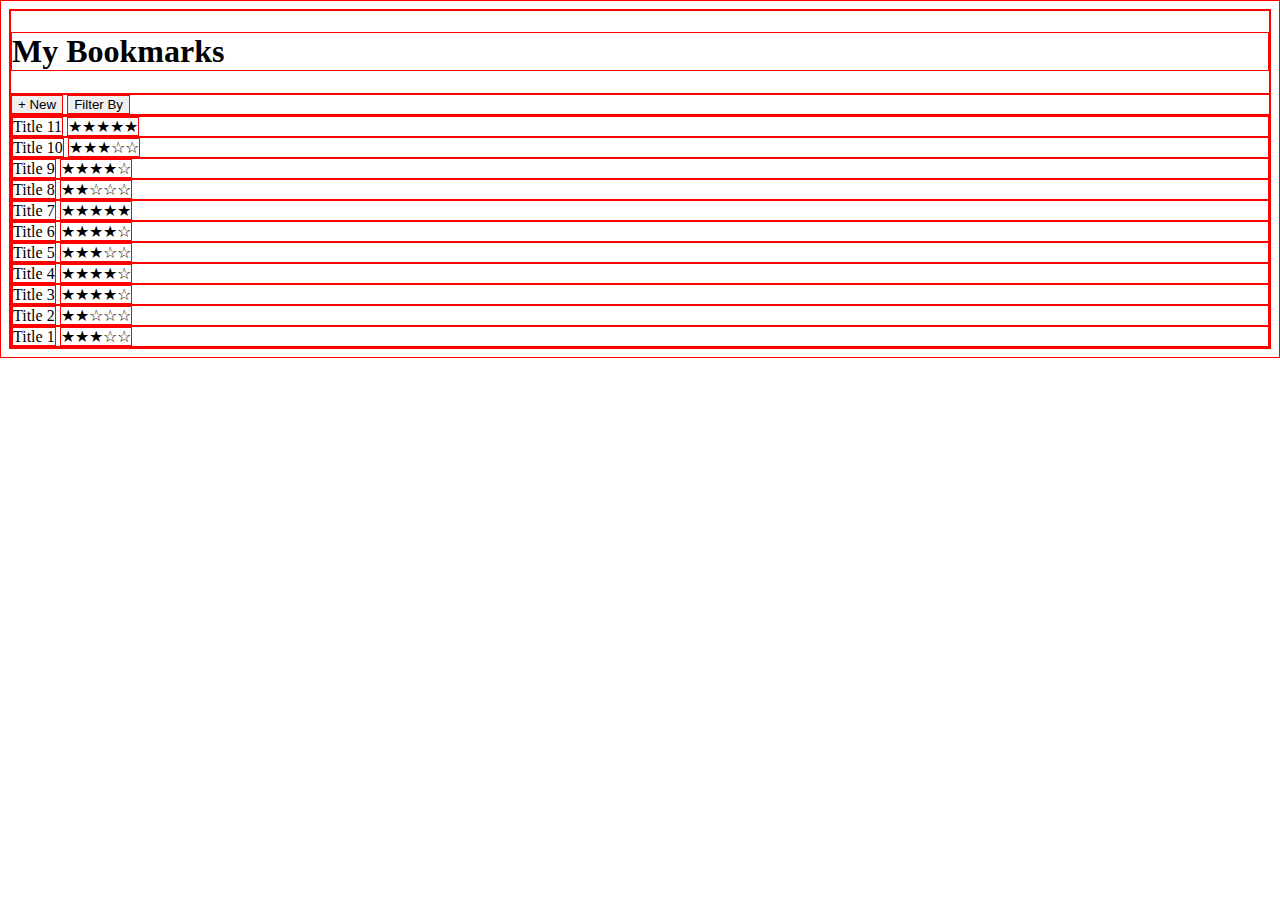
==== index.html @ c3a5096b "initial wireframe for main page and probable file structure" ====
<!DOCTYPE html>
<html lang="en">
<head>
  <meta charset="UTF-8">
  <meta name="viewport" content="width=device-width, initial-scale=1.0">
  <meta http-equiv="X-UA-Compatible" content="ie=edge">
  <title>My Bookmarks</title>
  <link rel="stylesheet" type="text/css" href="./index.css">
</head>
<body>
  <header><h1>My Bookmarks</h1></header>
  <section class="top"><button class="new" type="button" >+ New</button> <button class="filter" type="button">Filter By</button><!--maybe a dropdown--></section>
  <main>
    <div class="bookmark" id="7ddr"><span class="title">Title 11</span> <span class="rating">&starf;&starf;&starf;&starf;&starf;</span></div>
    <div class="bookmark" id="gjrz"><span class="title">Title 10</span> <span class="rating">&starf;&starf;&starf;&star;&star;</span></div>
    <div class="bookmark" id="zwd5"><span class="title">Title 9</span> <span class="rating">&starf;&starf;&starf;&starf;&star;</span></div>
    <div class="bookmark" id="to8k"><span class="title">Title 8</span> <span class="rating">&starf;&starf;&star;&star;&star;</span></div>
    <div class="bookmark" id="xvwu"><span class="title">Title 7</span> <span class="rating">&starf;&starf;&starf;&starf;&starf;</span></div>
    <div class="bookmark" id="gjt1"><span class="title">Title 6</span> <span class="rating">&starf;&starf;&starf;&starf;&star;</span></div>
    <div class="bookmark" id="br7s"><span class="title">Title 5</span> <span class="rating">&starf;&starf;&starf;&star;&star;</span></div>
    <div class="bookmark" id="86wk"><span class="title">Title 4</span> <span class="rating">&starf;&starf;&starf;&starf;&star;</span></div>
    <div class="bookmark" id="13yz"><span class="title">Title 3</span> <span class="rating">&starf;&starf;&starf;&starf;&star;</span></div>
    <div class="bookmark" id="6ffw"><span class="title">Title 2</span> <span class="rating">&starf;&starf;&star;&star;&star;</span></div>
    <div class="bookmark" id="x56w"><span class="title">Title 1</span> <span class="rating">&starf;&starf;&starf;&star;&star;</span></div>
  </main>
  <!--
  const store = {
  bookmarks: [
    {
      id: 'x56w',
      title: 'Title 1',
      rating: 3,
      url: 'http://www.title1.com',
      description: 'lorem ipsum dolor sit',
      expanded: false
    },
    {
      id: '6ffw',
      title: 'Title 2',
      rating: 2,
      url: 'http://www.title2.com',
      description: 'dolorum tempore deserunt',
      expanded: false
    } 
    ...
  ],
  adding: false,
  error: null,
  filter: 0
};
-->
</body>
</html>
---- index.css ----
* {
  border: 1px red solid;
}
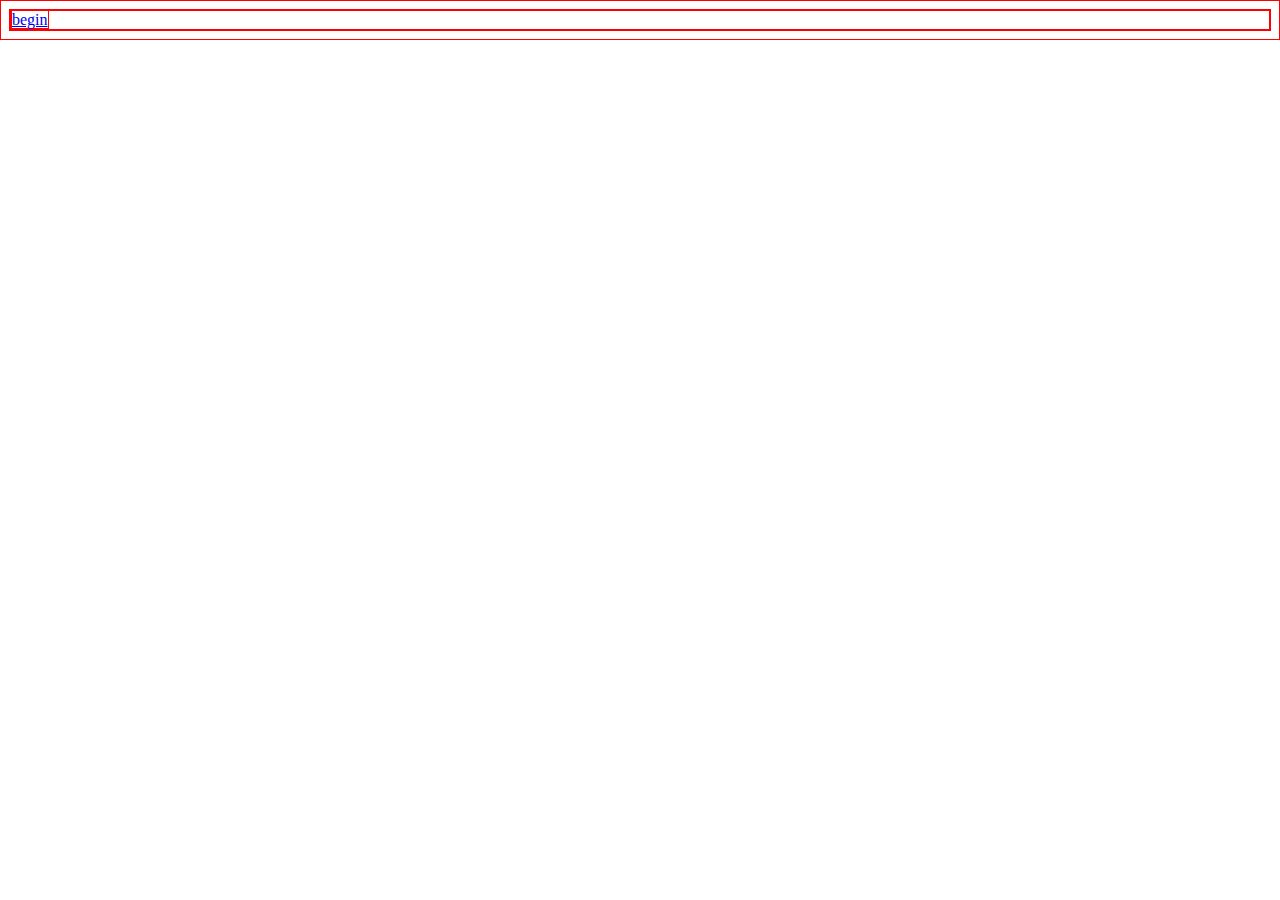
==== commit bf4a822f: "moved wireframes to wireframes/ for easy cleanup later" ====
--- a/index.html
+++ b/index.html
@@ -8,46 +8,8 @@
   <link rel="stylesheet" type="text/css" href="./index.css">
 </head>
 <body>
-  <header><h1>My Bookmarks</h1></header>
-  <section class="top"><button class="new" type="button" >+ New</button> <button class="filter" type="button">Filter By</button><!--maybe a dropdown--></section>
   <main>
-    <div class="bookmark" id="7ddr"><span class="title">Title 11</span> <span class="rating">&starf;&starf;&starf;&starf;&starf;</span></div>
-    <div class="bookmark" id="gjrz"><span class="title">Title 10</span> <span class="rating">&starf;&starf;&starf;&star;&star;</span></div>
-    <div class="bookmark" id="zwd5"><span class="title">Title 9</span> <span class="rating">&starf;&starf;&starf;&starf;&star;</span></div>
-    <div class="bookmark" id="to8k"><span class="title">Title 8</span> <span class="rating">&starf;&starf;&star;&star;&star;</span></div>
-    <div class="bookmark" id="xvwu"><span class="title">Title 7</span> <span class="rating">&starf;&starf;&starf;&starf;&starf;</span></div>
-    <div class="bookmark" id="gjt1"><span class="title">Title 6</span> <span class="rating">&starf;&starf;&starf;&starf;&star;</span></div>
-    <div class="bookmark" id="br7s"><span class="title">Title 5</span> <span class="rating">&starf;&starf;&starf;&star;&star;</span></div>
-    <div class="bookmark" id="86wk"><span class="title">Title 4</span> <span class="rating">&starf;&starf;&starf;&starf;&star;</span></div>
-    <div class="bookmark" id="13yz"><span class="title">Title 3</span> <span class="rating">&starf;&starf;&starf;&starf;&star;</span></div>
-    <div class="bookmark" id="6ffw"><span class="title">Title 2</span> <span class="rating">&starf;&starf;&star;&star;&star;</span></div>
-    <div class="bookmark" id="x56w"><span class="title">Title 1</span> <span class="rating">&starf;&starf;&starf;&star;&star;</span></div>
+    <a href="./wireframes/index.html">begin</a>
   </main>
-  <!--
-  const store = {
-  bookmarks: [
-    {
-      id: 'x56w',
-      title: 'Title 1',
-      rating: 3,
-      url: 'http://www.title1.com',
-      description: 'lorem ipsum dolor sit',
-      expanded: false
-    },
-    {
-      id: '6ffw',
-      title: 'Title 2',
-      rating: 2,
-      url: 'http://www.title2.com',
-      description: 'dolorum tempore deserunt',
-      expanded: false
-    } 
-    ...
-  ],
-  adding: false,
-  error: null,
-  filter: 0
-};
--->
 </body>
 </html>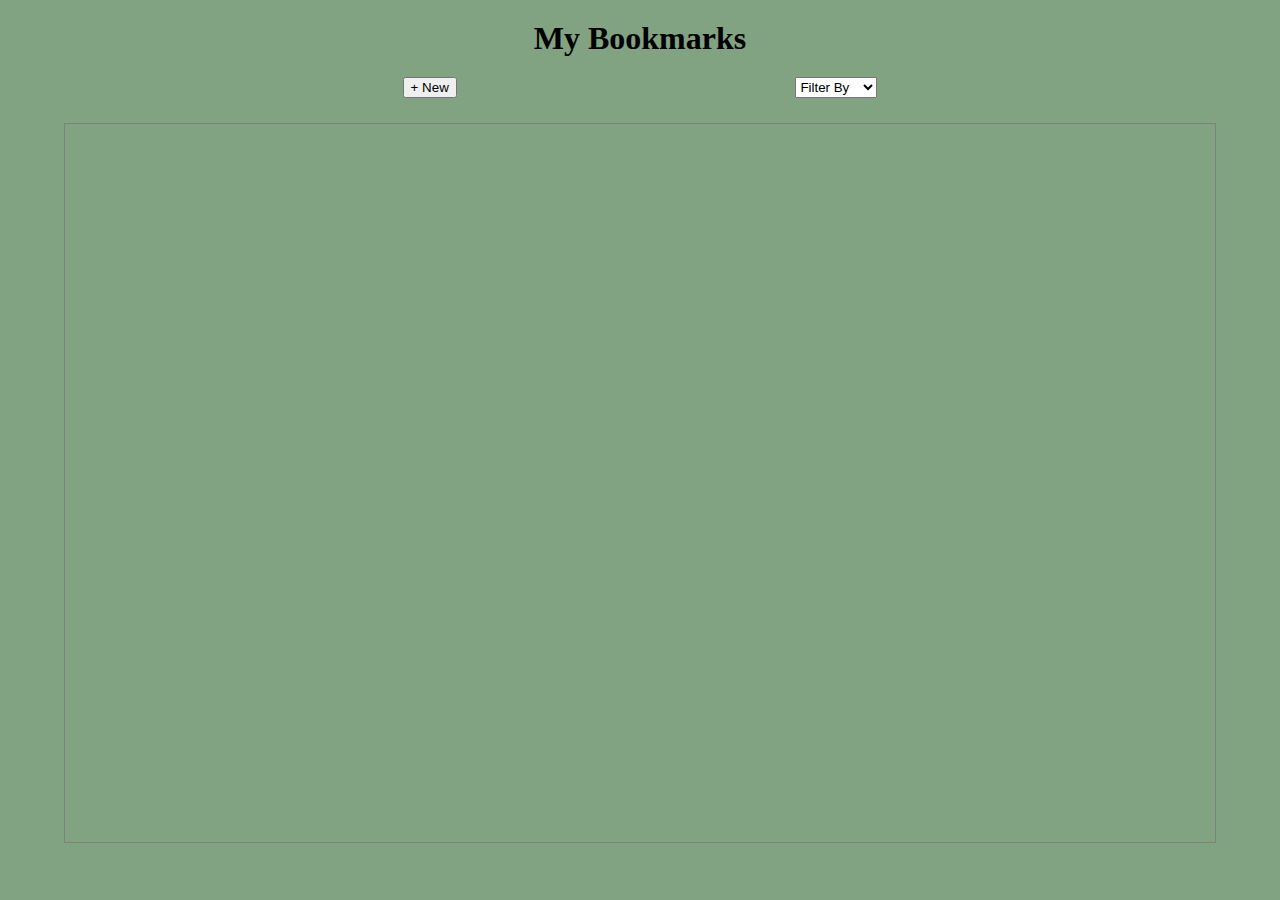
==== commit 486550b5: "mostly working" ====
--- a/index.html
+++ b/index.html
@@ -8,8 +8,26 @@
   <link rel="stylesheet" type="text/css" href="./index.css">
 </head>
 <body>
+  <header>
+    <h1>My Bookmarks</h1>
+  </header>
+  <section class="controls">
+    <button class="new" type="button">+ New</button>
+    <select class="filter">
+      <option value="0" selected>Filter By</option>
+      <option value="1">&starf;</option>
+      <option value="2">&starf;&starf;</option>
+      <option value="3">&starf;&starf;&starf;</option>
+      <option value="4">&starf;&starf;&starf;&starf;</option>
+      <option value="5">&starf;&starf;&starf;&starf;&starf;</option>
+    </select>
+  </section>
   <main>
-    <a href="./wireframes/index.html">begin</a>
   </main>
+  <script
+  src="https://code.jquery.com/jquery-3.4.1.min.js"
+  integrity="sha256-CSXorXvZcTkaix6Yvo6HppcZGetbYMGWSFlBw8HfCJo="
+  crossorigin="anonymous"></script>
+  <script type="module" src="./index.js"></script>
 </body>
-</html>+</html>
--- a/index.css
+++ b/index.css
@@ -1,3 +1,181 @@
 * {
+  box-sizing: border-box;
+}
+
+.hidden {
+  display: none !important;
+}
+
+body {
+  width: 90%;
+  margin: 0 auto;
+  background-color: #82A382 ;
+}
+
+input, label {
+  display: block;
+}
+
+.error {
   border: 1px red solid;
-}+  background: 1px #ff7e7e solid;
+}
+
+main {
+  width: 100%;
+  border: 1px solid grey;
+  min-height: 80vh;
+  margin: 15px 0;
+}
+
+button.bookmark {
+  width: 100%;
+  display: flex;
+  border: 0;
+  background-color: white;
+}
+main > button:first-child {
+  border-top: none;
+}
+button.bookmark:nth-of-type(odd){
+  background-color:#CEFDFF;
+}
+button.bookmark:nth-of-type(even){
+  background-color: #96B9BA;
+}
+
+.controls {
+  display: flex;
+  flex-direction: row;
+  flex-grow: 0;
+  justify-content: space-evenly;
+  padding: 10px 0;
+}
+
+header {
+  text-align: center;
+}
+h1 {
+  margin: 20px auto 10px auto;
+}
+
+.rating {
+  width: fit-content;
+  margin-left: auto;
+  flex-grow: 0;
+}
+.title.bookmark.expand {
+  flex-grow: 1;
+  margin: 0;
+  padding: 0;
+}
+
+button.bookmark.expand {
+  background-color: #818AA3;
+}
+
+.container.bookmark.expand,
+.container.bookmark.expand > .header{
+  /*background-color: #D5B9B2;*/
+  background-color: #BFB5AF;
+}
+
+
+button.title.bookmark.expand{
+  color
+}
+
+a.visit {
+  display: inline-block;
+  padding: .5em;
+  width: 10em;
+  border: 2px solid grey;
+  text-align: center;
+  margin: .5em auto;
+  color: white;
+  background-color: black;
+  text-decoration: none;
+}
+
+.expand.body{
+  max-height: 40vh;
+}
+
+p.expand.body{
+ overflow: auto;
+ margin: 0;
+ padding: 1em 0;
+}
+
+.expand.top, .expand.header{
+  display: flex;
+  flex-direction: row;
+  background-color: lightgrey;
+}
+.expand.header {
+  background-color: white;
+}
+
+.del {
+  width: fit-content;
+  flex-grow: 0;
+  background-color: darkgrey;
+  border: 1px solid grey;
+}
+
+#desc {
+  width: 90%;
+  height: 40vh;
+  min-height: 150px;
+  overflow: auto;
+  margin-left: 15px;
+  margin-right: auto
+}
+
+
+
+/* Rating add/edit styling: following adapted from https://css-tricks.com/star-ratings/ and https://stackoverflow.com/questions/32395594/css-star-rating-w-radio-buttons/32397849#32397849 */
+
+.rating.add {
+  unicode-bidi: bidi-override;
+  direction: rtl;
+  text-align: center;
+  width: fit-content;
+  margin: auto auto;
+  font-size: 200%;
+}
+
+.rating.add > input[type="radio"] {
+ /* display: none; <-- breaks keyboard nav*/
+  opacity: 0;
+  position:absolute;
+}
+
+.rating.add > label {
+  display: inline-block;
+  position: relative;
+  color: gold;
+}
+
+.rating.add > input[type="radio"]:checked ~ label:before
+{
+   content: "\2605";
+   display: inline-block;
+   position: absolute;
+   top: 0;
+   left: 0;
+}
+
+.rating.add:hover > input[type="radio"]:checked ~ label:before{
+  color: grey;
+}
+
+.rating.add:hover > label:hover:after,
+.rating.add:hover > label:hover ~ label:after{
+   content: "\2605";
+   position: absolute;
+   top: 0;
+   left: 0;
+}
+
+/* end rating add/edit star styling */
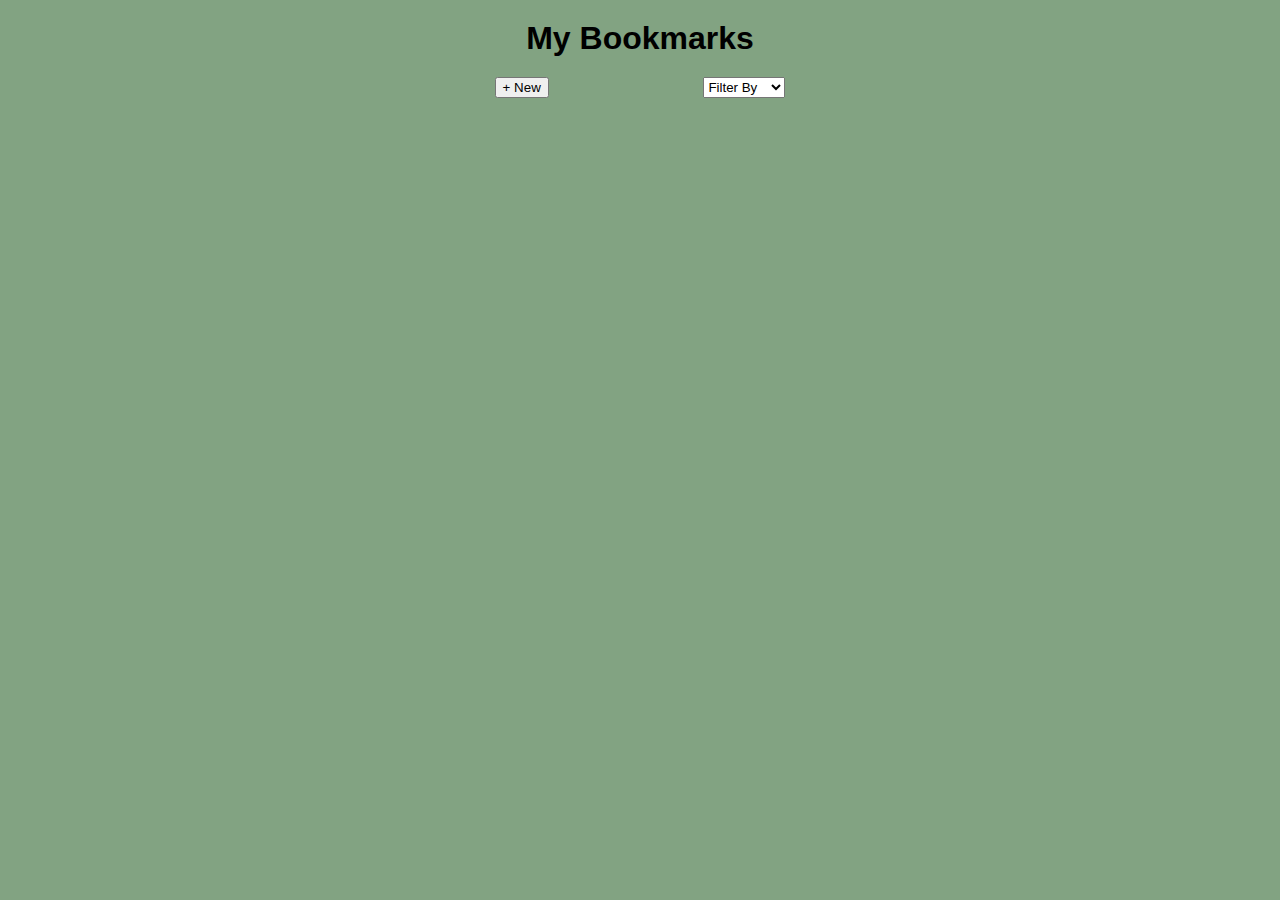
==== commit 8a988843: "layout work" ====
--- a/index.html
+++ b/index.html
@@ -6,6 +6,8 @@
   <meta http-equiv="X-UA-Compatible" content="ie=edge">
   <title>My Bookmarks</title>
   <link rel="stylesheet" type="text/css" href="./index.css">
+  <link href="https://use.fontawesome.com/releases/v5.0.7/css/all.css" rel="stylesheet">
+
 </head>
 <body>
   <header>
--- a/index.css
+++ b/index.css
@@ -1,5 +1,6 @@
 * {
   box-sizing: border-box;
+  font-family: 'Lucida Sans', 'Lucida Sans Regular', 'Lucida Grande', 'Lucida Sans Unicode', Geneva, Verdana, sans-serif
 }
 
 .hidden {
@@ -16,33 +17,45 @@
   display: block;
 }
 
+input {
+  min-width: 15em;
+  max-width: 80%; /* todo: is there a way to expand with the input within limits? */
+  margin-left: auto;
+  margin-right: auto;
+}
+
 .error {
   border: 1px red solid;
   background: 1px #ff7e7e solid;
 }
 
 main {
-  width: 100%;
-  border: 1px solid grey;
+  width: 90vw;
+  min-width: 200px;
   min-height: 80vh;
-  margin: 15px 0;
-}
+  margin: 15px auto;
+  text-align: center;
+}
+
 
 button.bookmark {
   width: 100%;
   display: flex;
   border: 0;
   background-color: white;
+  background-color: #CEFDFF;
+  border: 1px solid #82A382;
 }
 main > button:first-child {
   border-top: none;
 }
+/*
 button.bookmark:nth-of-type(odd){
   background-color:#CEFDFF;
 }
 button.bookmark:nth-of-type(even){
   background-color: #96B9BA;
-}
+} */
 
 .controls {
   display: flex;
@@ -50,6 +63,9 @@
   flex-grow: 0;
   justify-content: space-evenly;
   padding: 10px 0;
+  max-width: 600px;
+  margin-left: auto;
+  margin-right: auto;
 }
 
 header {
@@ -70,8 +86,10 @@
   padding: 0;
 }
 
-button.bookmark.expand {
+button.title.bookmark.expand {
   background-color: #818AA3;
+  border: none;
+  padding-left: 6px;
 }
 
 .container.bookmark.expand,
@@ -80,21 +98,22 @@
   background-color: #BFB5AF;
 }
 
-
-button.title.bookmark.expand{
-  color
+.container.bookmark.expand {
+  break-inside: avoid;
+  border: 1px solid #96B9BA;
+
 }
 
 a.visit {
   display: inline-block;
+  width: fit-content;
+  margin: 0;
   padding: .5em;
-  width: 10em;
-  border: 2px solid grey;
-  text-align: center;
-  margin: .5em auto;
   color: white;
   background-color: black;
   text-decoration: none;
+  flex-grow: 0;
+  align-self: center;
 }
 
 .expand.body{
@@ -111,16 +130,26 @@
   display: flex;
   flex-direction: row;
   background-color: lightgrey;
+  justify-content: space-between;
 }
 .expand.header {
-  background-color: white;
+  border-bottom: 1px solid #818AA3;
 }
 
 .del {
   width: fit-content;
   flex-grow: 0;
   background-color: darkgrey;
-  border: 1px solid grey;
+  border: none;
+}
+.edit {
+  background-color: darkgrey;
+  flex-grow: 0;
+  border: none;
+  height: 100%;
+  align-self: center;
+  margin: .5em;
+  padding: .5em;
 }
 
 #desc {
@@ -128,9 +157,27 @@
   height: 40vh;
   min-height: 150px;
   overflow: auto;
-  margin-left: 15px;
-  margin-right: auto
-}
+  margin-left: auto;
+  margin-right: auto;
+  max-width: 80em;
+
+}
+
+.fa-star {
+  color: gold;
+}
+.fa-stack-2x, .fa-stack-1x {
+  transform: scale(.65);
+}
+.fa-stack {
+  margin: 0;
+}
+
+/* allow clicking through the star rating on the bookmark list */
+.rating.collapsed {
+  pointer-events: none;
+}
+
 
 
 
@@ -179,3 +226,20 @@
 }
 
 /* end rating add/edit star styling */
+
+/* for larger screeens */
+
+@media screen and (min-width: 800px) {
+ .title.add, .url-section.add, .title.add > *, .url-section.add > * {
+   display: inline-block;
+ }
+ .title.add, .url-section.add {
+   margin: auto 10px;
+ }
+}
+
+
+main.bm-list{
+  column-width: 300px;
+
+}
